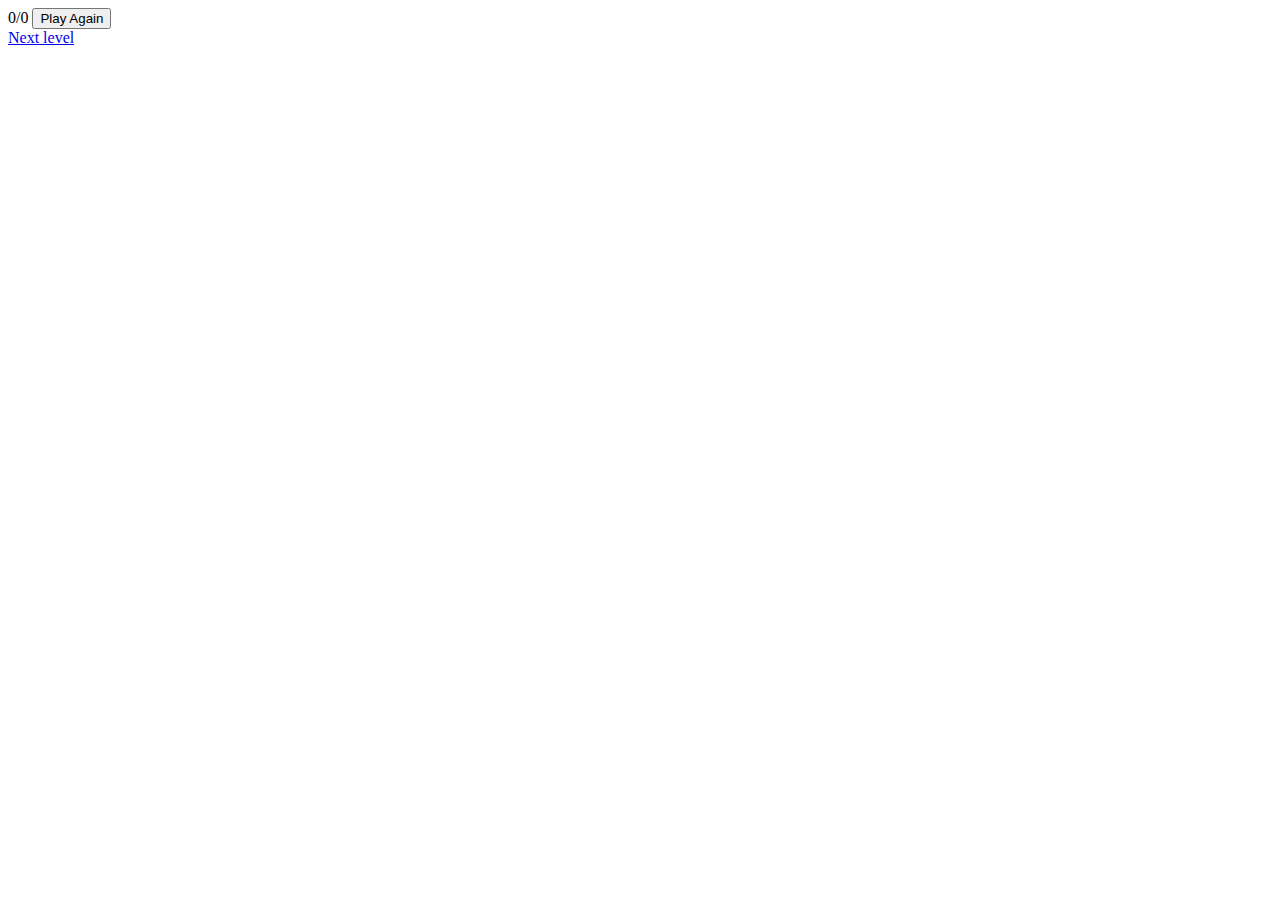
==== App1/index.html @ 930d49c9 "Index updated" ====
<!DOCTYPE html>
<html lang="en" >
<head>
  <meta charset="UTF-8">
  <title>Drag and Drop Game</title>
  <link rel='stylesheet' href='https://cdnjs.cloudflare.com/ajax/libs/font-awesome/6.2.0/css/all.min.css'>
  <link rel="stylesheet" href="./style.css">
 
<link href="https://cdn.jsdelivr.net/npm/bootstrap@5.2.2/dist/css/bootstrap.min.css" rel="stylesheet" integrity="sha384-Zenh87qX5JnK2Jl0vWa8Ck2rdkQ2Bzep5IDxbcnCeuOxjzrPF/et3URy9Bv1WTRi" crossorigin="anonymous">
</head>
<body>


<div class="container">
  <div class="row">
    <section class="score">
      <span class="correct">0</span>/<span class="total">0</span>
      <button id="play-again-btn">Play Again</button>
    </section>
  </div>
  <div class="row">
    <div class="col-sm-6">
      <a class="btn btn-primary" href="page2.html">Next level</a>
      <section class="draggable-items">
      </section>

    </div>
    <div class="col-sm-6">
      
      <section class="matching-pairs">
      </section>

    </div>  
  </div>
</div>
<!-- partial -->
  <script  src="./script.js"></script>

</body>
</html>
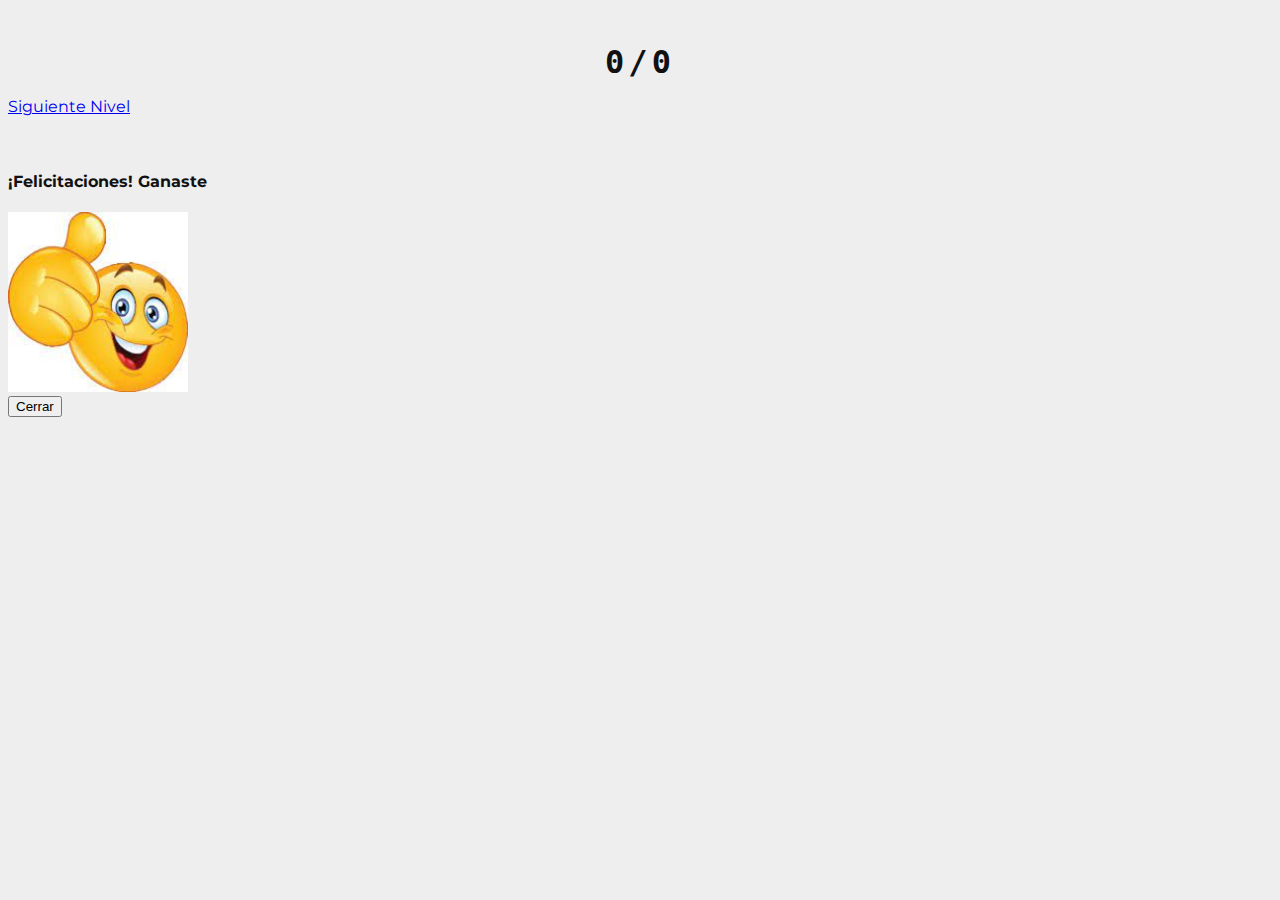
==== commit 3f3815f8: "Merge remote-tracking branch 'origin/main'" ====
--- a/App1/index.html
+++ b/App1/index.html
@@ -7,20 +7,24 @@
   <link rel="stylesheet" href="./style.css">
  
 <link href="https://cdn.jsdelivr.net/npm/bootstrap@5.2.2/dist/css/bootstrap.min.css" rel="stylesheet" integrity="sha384-Zenh87qX5JnK2Jl0vWa8Ck2rdkQ2Bzep5IDxbcnCeuOxjzrPF/et3URy9Bv1WTRi" crossorigin="anonymous">
+<script src="https://maxcdn.bootstrapcdn.com/bootstrap/4.0.0/js/bootstrap.min.js" integrity="sha384-JZR6Spejh4U02d8jOt6vLEHfe/JQGiRRSQQxSfFWpi1MquVdAyjUar5+76PVCmYl" crossorigin="anonymous"></script>
+<script src='https://cdnjs.cloudflare.com/ajax/libs/jquery/2.2.1/jquery.min.js'></script>
 </head>
 <body>
 
 
 <div class="container">
+
   <div class="row">
     <section class="score">
+      <h1 id="Error-h1"></h1>
       <span class="correct">0</span>/<span class="total">0</span>
-      <button id="play-again-btn">Play Again</button>
+      <button id="play-again-btn">Jugar Otra vez</button>
     </section>
   </div>
   <div class="row">
     <div class="col-sm-6">
-      <a class="btn btn-primary" href="page2.html">Next level</a>
+      <a class="btn btn-primary" href="page2.html">Siguiente Nivel</a>
       <section class="draggable-items">
       </section>
 
@@ -33,8 +37,29 @@
     </div>  
   </div>
 </div>
+<div class="modal" id="myModal">
+  <div class="modal-dialog">
+      <div class="modal-content">
+
+          <div class="modal-header">
+              <h4 class="modal-title" id="myModal-label">¡Felicitaciones! Ganaste</h4>
+          </div>
+  
+          <div class="modal-body">
+            <img src="feliz.jpg" width="180px" height="180px" class="image">
+          </div>
+  
+          <div class="modal-footer">
+              <button type="button" data-dismiss="modal" class="btn btn-success btn-default" onclick="$('#myModal').toggle();">Cerrar</button>
+          </div>
+        </div>
+  </div>
+
+
+
 <!-- partial -->
-  <script  src="./script.js"></script>
+<script type="text/javascript" src="data1.js"></script> 
+<script type="text/javascript" src="script.js"></script> 
 
 </body>
 </html>
--- a/App1/style.css
+++ b/App1/style.css
@@ -0,0 +1,120 @@
+@import url('https://fonts.googleapis.com/css?family=Montserrat');
+
+
+body {
+  font-family: 'Montserrat', sans-serif;
+  background-color: #eee;
+  color: #111;
+}
+
+.score {
+  font-family: monospace;
+  text-align: center;
+  font-size: 2rem;
+  font-weight: bold;
+  letter-spacing: 0.25rem;
+  margin: 1rem;
+  position: relative;
+  transition: opacity 0.2s;
+}
+#play-again-btn {
+  position: absolute;
+  top: -0.5rem;
+  left: 70%;
+  margin-left: -50px;
+  font-size: 1rem;
+  font-weight: bold;
+  color: #fff;
+  background-color: #111;
+	border: 5px double #fff; 
+	border-radius: 14px;
+	padding: 8px 10px;  
+  outline: none;
+  letter-spacing: .05em;
+  cursor: pointer;
+  display: none;
+  opacity: 0;
+  transition: opacity 0.5s, transform 0.5s, background-color 0.2s;
+}
+#play-again-btn:hover {
+  background-color: #333;
+}
+#play-again-btn:active {
+  background-color: #555;
+}
+#play-again-btn.play-again-btn-entrance {
+  opacity: 1;
+  transform: translateX(6rem);
+}
+.draggable-items {
+
+  justify-content: center;
+  padding-bottom: 1rem;
+  margin: 1rem 1rem 1.5rem 1rem;
+  transition: opacity 0.5s;
+}
+.draggable {
+  height: 5rem;
+  width: 5rem;
+  display: flex;
+  align-items: center;
+  justify-content: center;
+  font-size: 4rem;
+  font-weight: bold;
+  margin: 2rem;
+  cursor: move;
+  transition: opacity 0.2s;
+}
+.draggable:hover {
+  opacity: 0.5;
+}
+.matching-pairs {
+  transition: opacity 0.5s;
+}
+.matching-pair {
+  height: 6rem;
+  width: 22rem;
+  margin: 1rem auto;
+  display: flex;
+  justify-content: space-between;
+}
+.matching-pair span {
+  height: 100%;
+  display: flex;
+  justify-content: center;
+  align-items: center;
+  text-align: center;
+  user-select: none;
+}
+.label {
+  width: 15rem;
+  font-size: 4rem;
+}
+.droppable {
+  width: 6rem;
+  font-size: 4rem;
+  background-color: #fff;
+  border: 3px dashed #111;
+  transition: 0.2s;
+}
+.droppable-hover {
+  background-color: #bee3f0;
+  transform: scale(1.1);
+}
+.dropped {
+  border-style: solid;
+}
+.dragged {
+  user-select: none;
+  opacity: 0.1;
+  cursor: default;
+}
+.draggable.dragged:hover {
+  opacity: 0.1;
+}
+
+@media (max-width: 600px) {
+  html { font-size: 14px; }
+  #play-again-btn { top: -0.4rem; }
+  #play-again-btn.play-again-btn-entrance { transform: translateX(7rem); }
+}
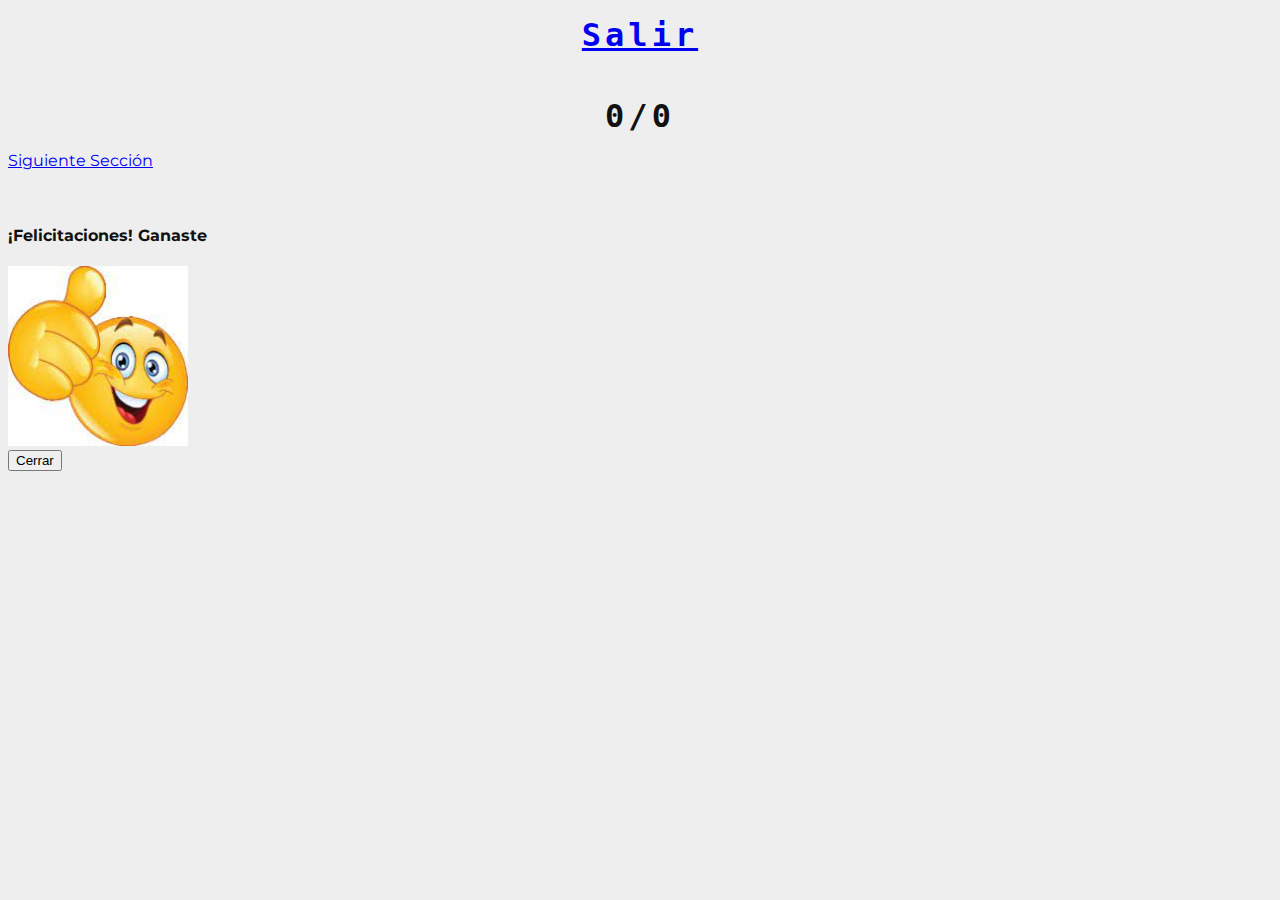
==== commit c5e4e23b: "back button and Image update" ====
--- a/App1/index.html
+++ b/App1/index.html
@@ -12,11 +12,12 @@
 </head>
 <body>
 
-
 <div class="container">
 
   <div class="row">
     <section class="score">
+      <a class="btn btn-secondary" href="../index.html">Salir</a>
+
       <h1 id="Error-h1"></h1>
       <span class="correct">0</span>/<span class="total">0</span>
       <button id="play-again-btn">Jugar Otra vez</button>
@@ -24,7 +25,7 @@
   </div>
   <div class="row">
     <div class="col-sm-6">
-      <a class="btn btn-primary" href="page2.html">Siguiente Nivel</a>
+      <a class="btn btn-primary" href="page2.html">Siguiente Sección</a>
       <section class="draggable-items">
       </section>
 
